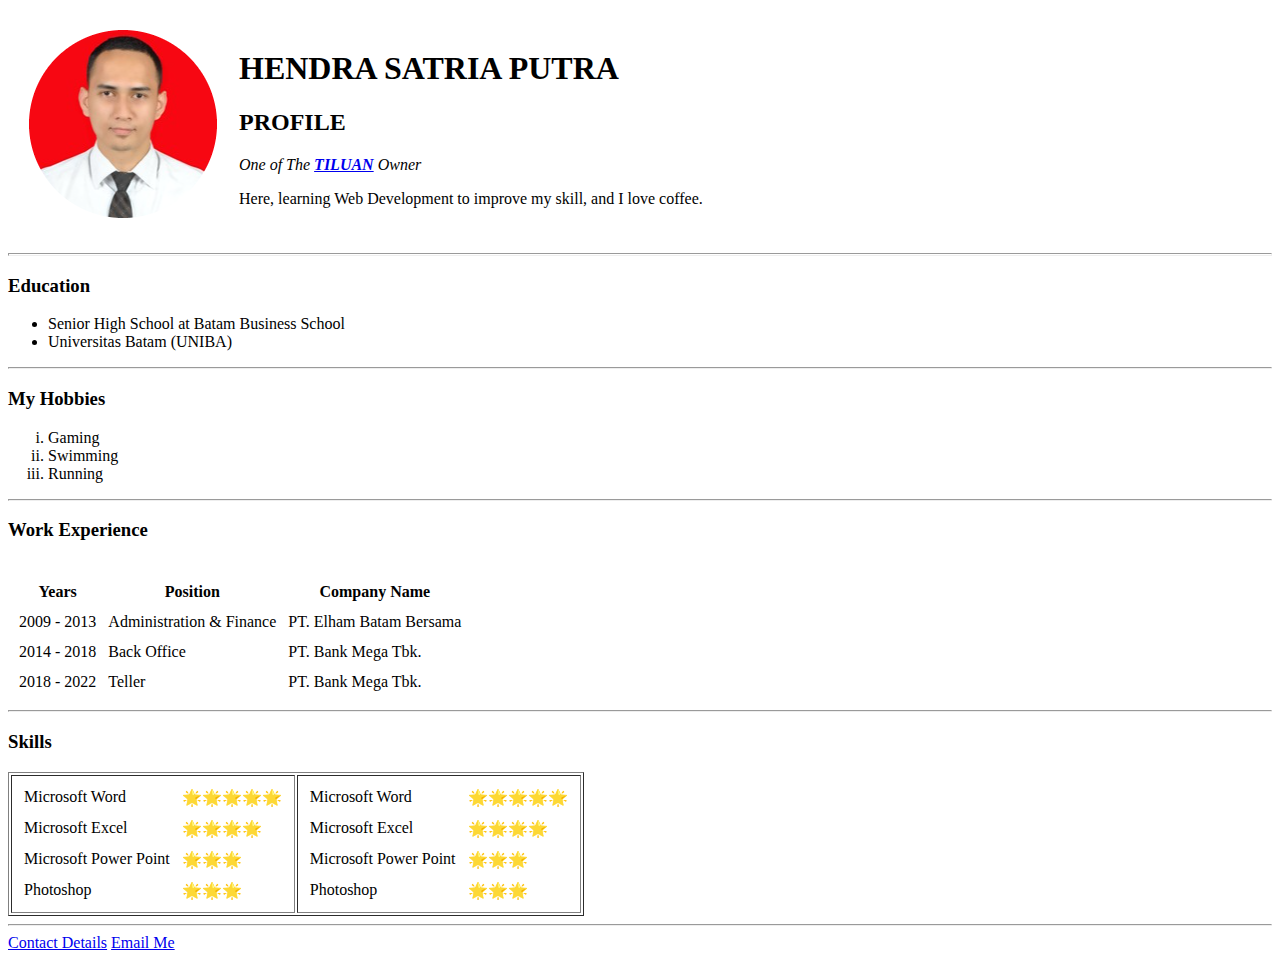
==== index.html @ 61f1f4de "add Hendra Satria Putra cv website" ====
<!DOCTYPE html>
<html lang="en">

<head>
  <meta charset="UTF-8">
  <meta name="viewport" content="width=device-width, initial-scale=1.0">
  <meta http-equiv="X-UA-Compatible" content="ie=edge">
  <title>Hendra Satria Putra Personal Site</title>
<link rel="stylesheet" href="css/style.css">

</head>

<body>
  <table cellspacing="20">
    <!--cellspacing = untuk membuat jarak/space antar table-->
    <tr>
      <td><img src="Hendra SP.jpg" alt="Hendra Profile Picture"></td>
      <td>
        <h1>HENDRA SATRIA PUTRA</h1>
        <h2>PROFILE</h2>
        <p><em>One of The <strong><a href="https://www.instagram.com/tiluankopi/">TILUAN</a></strong> Owner</em></p>
        <p>Here, learning Web Development to improve my skill, and I love coffee.</p>
      </td>
    </tr>
  </table>
  <!--Contoh Profile/penulisan kesamping pure HTML (Menggunakan Table)-->
  <!--em (emphasis) = Tulisan miring/Italic)
  strong = Tulisan tebal/Bold)-->
  <hr size="3">
  <!-- hr = Buat Garis lurus horizontal -->
  <h3>Education</h3>
  <ul>
    <li>Senior High School at Batam Business School</li>
    <li>Universitas Batam (UNIBA)</li>
  </ul>
  <!-- ul = Unordered List -->
  <hr>
  <h3>My Hobbies</h3>
  <ol type="i">
    <li>Gaming</li>
    <li>Swimming</li>
    <li>Running</li>
  </ol>
  <!--ol = Ordered List-->
  <!--li = List Item-->
  <hr>
  <h3>Work Experience</h3>
  <table cellspacing="10">
    <th>
      <tr>
        <th>Years</th>
        <th>Position</th>
        <th>Company Name</th>
      </tr>
    </th>
    <tr>
      <td>2009 - 2013</td>
      <td>Administration & Finance</td>
      <td>PT. Elham Batam Bersama</td>
    </tr>
    <tr>
      <td>2014 - 2018</td>
      <td>Back Office</td>
      <td>PT. Bank Mega Tbk.</td>
    </tr>
    <tr>
      <td>2018 - 2022</td>
      <td>Teller</td>
      <td>PT. Bank Mega Tbk.</td>
    </tr>
  </table>
  <!--tr = Table Row, untuk membuat table kesamping (secara horizontal) tanpa ada garis.
td = table cell/table data, untuk mengisi baris pada tr (table row)-->
  <hr>
  <h3>Skills</h3>
  <table border="1">
    <!--Border = Untuk membuat garis table-->
    <tr>
      <td>
        <table cellspacing="10">
          <!--Cellspacing = Untuk memberi space antara table dan tulisan-->
          <tr>
            <td>Microsoft Word</td>
            <td>🌟🌟🌟🌟🌟</td>
          </tr>
          <tr>
            <td>Microsoft Excel</td>
            <td>🌟🌟🌟🌟</td>
          </tr>
          <tr>
            <td>Microsoft Power Point</td>
            <td>🌟🌟🌟</td>
          </tr>
          <tr>
            <td>Photoshop</td>
            <td>🌟🌟🌟</td>
          </tr>
        </table>
      </td>
      <td>
        <table cell cellspacing="10">
          <tr>
            <td>Microsoft Word</td>
            <td>🌟🌟🌟🌟🌟</td>
          <tr>
            <td>Microsoft Excel</td>
            <td>🌟🌟🌟🌟</td>
          </tr>
          <tr>
            <td>Microsoft Power Point</td>
            <td>🌟🌟🌟</td>
          <tr>
            <td>Photoshop</td>
            <td>🌟🌟🌟</td>
          </tr>
        </table>
      </td>
    </tr>
  </table>
  <hr>
  <a href="contact.html">Contact Details</a>
  <a href="input.html">Email Me</a>
</body>

</html>
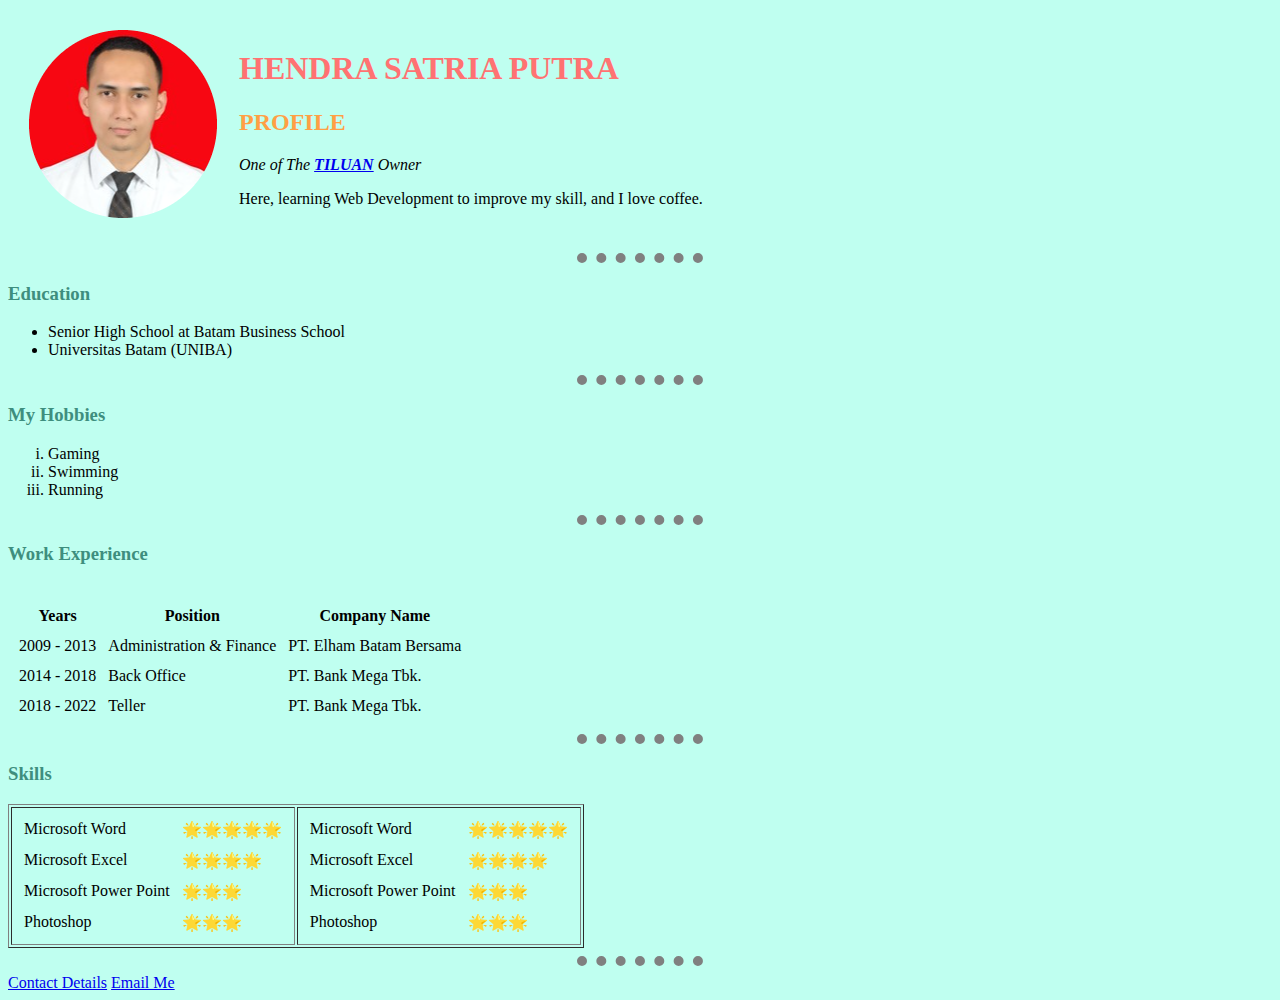
==== commit d8017bbc: "Update index.html" ====
--- a/index.html
+++ b/index.html
@@ -6,7 +6,7 @@
   <meta name="viewport" content="width=device-width, initial-scale=1.0">
   <meta http-equiv="X-UA-Compatible" content="ie=edge">
   <title>Hendra Satria Putra Personal Site</title>
-<link rel="stylesheet" href="css/style.css">
+<link rel="stylesheet" href="CSS/style.css">
 
 </head>
 
--- a/CSS/style.css
+++ b/CSS/style.css
@@ -0,0 +1,21 @@
+body {
+  background-color: #BFFFF0;
+}
+
+hr {
+  border-style: none;
+  border-top-style: dotted;
+  border-color: grey;
+  border-width: 10px;
+  width: 10%;
+}
+
+h1 {
+  color: #FF7272;
+}
+h2 {
+   color: #FF9F45;
+  }
+h3 {
+  color: #3E8E7E;
+}
